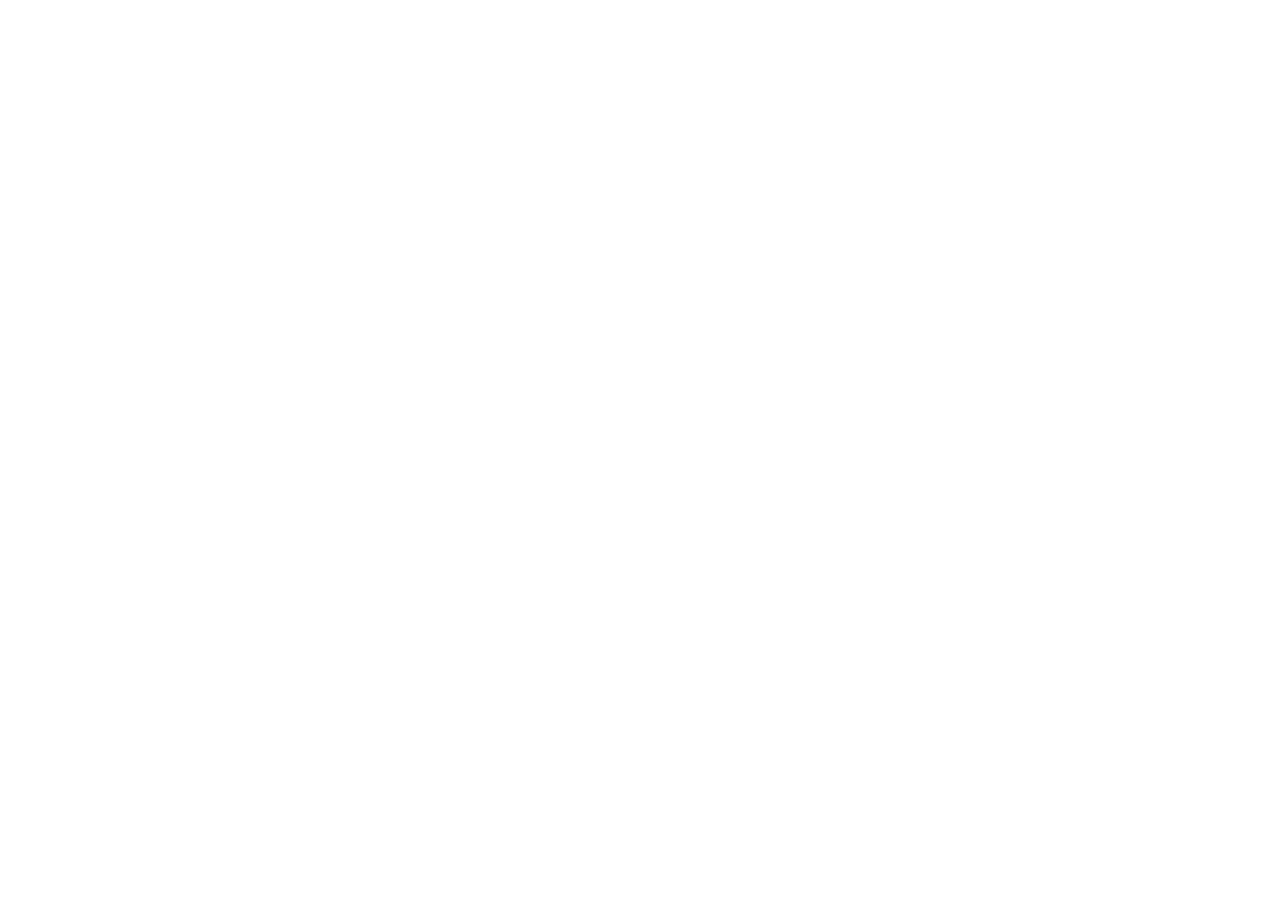
==== footer.html @ 9df924bf "Add files via upload" ====
<!DOCTYPE html>
<html>
<head lang="en">
    <meta charset="UTF-8">
    <title></title>
    <meta name="viewport" content="width=device-width,initial-scale=1.0">
    <link rel="stylesheet" href="css/bootstrap.css">
    <script src="js/jquery.min.js"></script>
    <script src="js/popper.min.js"></script>
    <script src="js/bootstrap.min.js"></script>
    <link rel="stylesheet" href="css/base.css">
    <link rel="stylesheet" href="css/footer.css">
</head>
<body>
<footer class="container">

</footer>
</body>
</html>
---- css/base.css ----
*{
    padding: 0;
    margin: 0;
}
a{
    text-decoration: none;
}
---- css/footer.css ----

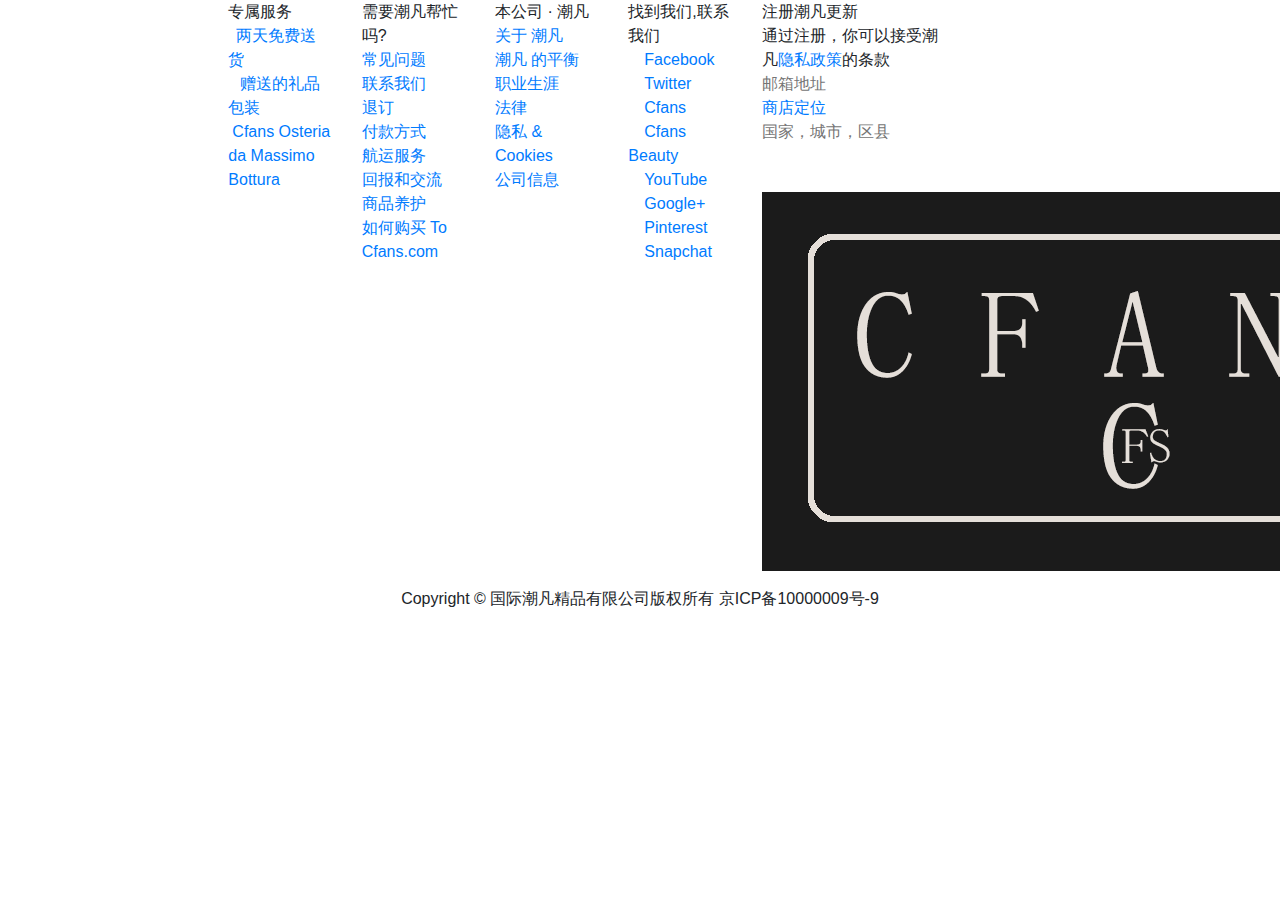
==== commit 2221acbc: "Add files via upload" ====
--- a/footer.html
+++ b/footer.html
@@ -10,10 +10,88 @@
     <script src="js/bootstrap.min.js"></script>
     <link rel="stylesheet" href="css/base.css">
     <link rel="stylesheet" href="css/footer.css">
+    <link rel="stylesheet" href="font-awesome-4.7.0/css/font-awesome.css">
 </head>
 <body>
-<footer class="container">
-
+<footer class="container-fluid">
+    <div class="row">
+        <div class="col-lg-2"></div>
+        <!-- 左边部分 -->
+        <div class="col-lg-5 col-md-6">
+            <div class="row">
+                <div class="col-lg-3">
+                    <ul class="list-unstyled services">
+                        <li><span class="title">专属服务</span></li>
+                        <li><a href="#"><i class="fa fa-truck fa-2x mr-2"></i>两天免费送货</a></li>
+                        <li><a href="#"><i class="fa fa-gift fa-2x mr-2 ml-1"></i>赠送的礼品包装</a></li>
+                        <li><a href="#"><i class="fa fa-handshake-o fa-2x mr-1"></i>Cfans Osteria da Massimo Bottura</a></li>
+                    </ul>
+                </div>
+                <div class="col-lg-3">
+                    <ul class="list-unstyled">
+                        <li><span class="title">需要潮凡帮忙吗?</span></li>
+                        <li><a href="#">常见问题</a></li>
+                        <li><a href="#">联系我们</a></li>
+                        <li><a href="#">退订</a></li>
+                        <li><a href="#">付款方式</a></li>
+                        <li><a href="#">航运服务</a></li>
+                        <li><a href="#">回报和交流</a></li>
+                        <li><a href="#">商品养护</a></li>
+                        <li><a href="#">如何购买 To Cfans.com</a></li>
+                    </ul>
+                </div>
+                <div class="col-lg-3">
+                    <ul class="list-unstyled">
+                        <li><span class="title">本公司 · 潮凡</span></li>
+                        <li><a href="#">关于 潮凡</a></li>
+                        <li><a href="#">潮凡 的平衡</a></li>
+                        <li><a href="#">职业生涯</a></li>
+                        <li><a href="#">法律</a></li>
+                        <li><a href="#">隐私 & Cookies</a></li>
+                        <li><a href="#">公司信息</a></li>
+                    </ul>
+                </div>
+                <div class="col-lg-3">
+                    <ul class="list-unstyled">
+                        <li><span class="title">找到我们,联系我们</span></li>
+                        <li><a href="#"><i class="fa fa-facebook-square mr-3"></i>Facebook</a></li>
+                        <li><a href="#"><i class="fa fa-twitter mr-3"></i>Twitter</a></li>
+                        <li><a href="#"><i class="fa fa-spinner mr-3"></i>Cfans</a></li>
+                        <li><a href="#"><i class="fa fa-spinner mr-3"></i>Cfans Beauty</a></li>
+                        <li><a href="#"><i class="fa fa-youtube mr-3"></i>YouTube</a></li>
+                        <li><a href="#"><i class="fa fa-google mr-3"></i>Google+</a></li>
+                        <li><a href="#"><i class="fa fa-pinterest mr-3"></i>Pinterest</a></li>
+                        <li><a href="#"><i class="fa fa-snapchat mr-3"></i>Snapchat</a></li>
+                    </ul>
+                </div>
+            </div>
+        </div>
+        <!-- 右边部分 -->
+        <div class="col-lg-2 col-md-3">
+            <ul class="list-unstyled last">
+                <li><span class="title">注册潮凡更新</span></li>
+                <li class="privacy">通过注册，你可以接受潮凡<a href="#">隐私政策</a>的条款</li>
+                <li>
+                    <input type="text" class="border-0 box" placeholder="邮箱地址">
+                    <i class="fa fa-chevron-right"></i>
+                </li>
+                <li><a href="#">商店定位</a></li>
+                <li>
+                    <input type="text" class="border-0 box" placeholder="国家，城市，区县">
+                    <i class="fa fa-chevron-right"></i>
+                </li>
+                <li class="d-flex justify-content-between img_logo mt-5">
+                    <a href="#"><img src="img/logo-1.png"></a>
+                    <a href="#"><img src="img/logo-3.png"></a>
+                    <a href="#"><img src="img/logo-2.png"></a>
+                </li>
+            </ul>
+        </div>
+        <div class="col-lg-3"></div>
+    </div>
+    <div class="d-flex justify-content-center">
+        <span class="span_width title">Copyright © 国际潮凡精品有限公司版权所有 京ICP备10000009号-9</span>
+    </div>
 </footer>
 </body>
 </html>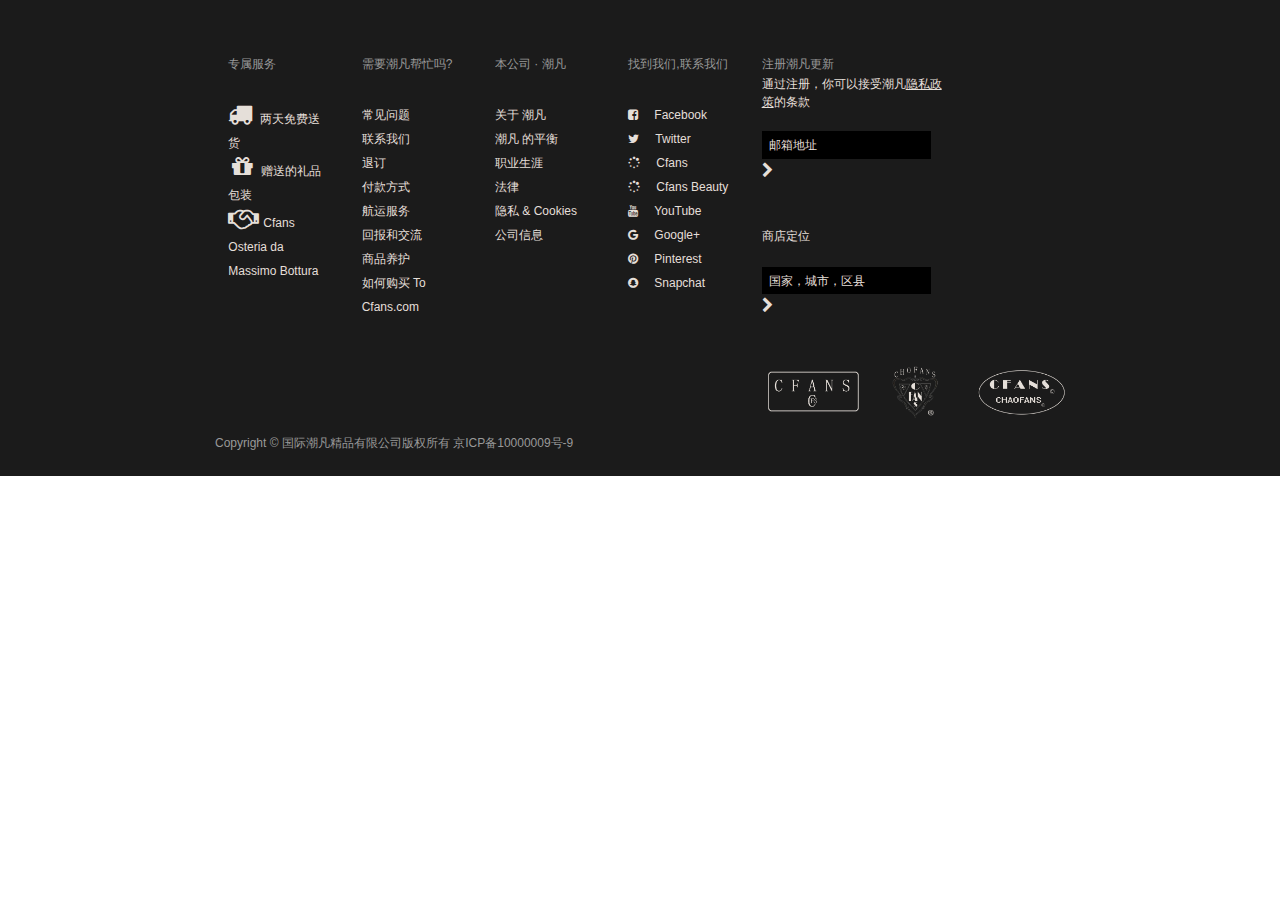
==== commit a1294e07: "Add files via upload" ====
--- a/footer.html
+++ b/footer.html
@@ -93,5 +93,6 @@
         <span class="span_width title">Copyright © 国际潮凡精品有限公司版权所有 京ICP备10000009号-9</span>
     </div>
 </footer>
+<script src="js/footer.js"></script>
 </body>
 </html>--- a/css/base.css
+++ b/css/base.css
@@ -2,6 +2,24 @@
     padding: 0;
     margin: 0;
 }
+h1,h2,h3,h4,h5,h6{
+    font-weight: 100;
+}
 a{
     text-decoration: none;
 }
+a:hover{
+    text-decoration: none;
+}
+.my_header{
+    width: 100%;
+    height: 7.5rem;
+    background-color: transparent;
+}
+.my_footer{
+    width: 100%;
+    height: 25rem;
+}
+ul{
+    list-style: none;
+}--- a/css/footer.css
+++ b/css/footer.css
@@ -1 +1,54 @@
 
+.container-fluid{
+    background: #1b1b1b;
+}
+/* 标题样式 */
+span.title{
+    font-size: 0.75rem;
+    color: #999;
+}
+ul li:first-child{
+    margin-top: 3.2rem;
+    margin-bottom: 1.7rem;
+}
+ul li a,.privacy{
+    font-size: 0.75rem;
+    color: #e5dfd9;
+}
+.last li:first-child{
+    margin-bottom: 0;
+}
+.services li a:first-child,.services li a:nth-child(2){
+    padding-bottom: 0px;
+}
+ul li a:hover{
+    text-decoration: none;
+    color: #fff;
+}
+.privacy a{
+    text-decoration: underline;
+}
+input{
+    background-color: #000000;
+    font-size: 0.75rem;
+    padding: 0.3rem 0.45rem;
+}
+input::placeholder{
+    color: #e5dfd9;
+}
+.last li:nth-child(2),.last li:nth-child(4){
+    margin-bottom: 1.25rem;
+}
+.last li:nth-child(3){
+    margin-bottom: 2.5rem;
+}
+.fa-chevron-right{
+    color: #e5dfd9;
+}
+.img_logo a img{
+    height: 3.2rem;
+}
+span.span_width{
+    width: 68%;
+    padding-bottom: 1.5rem;
+}